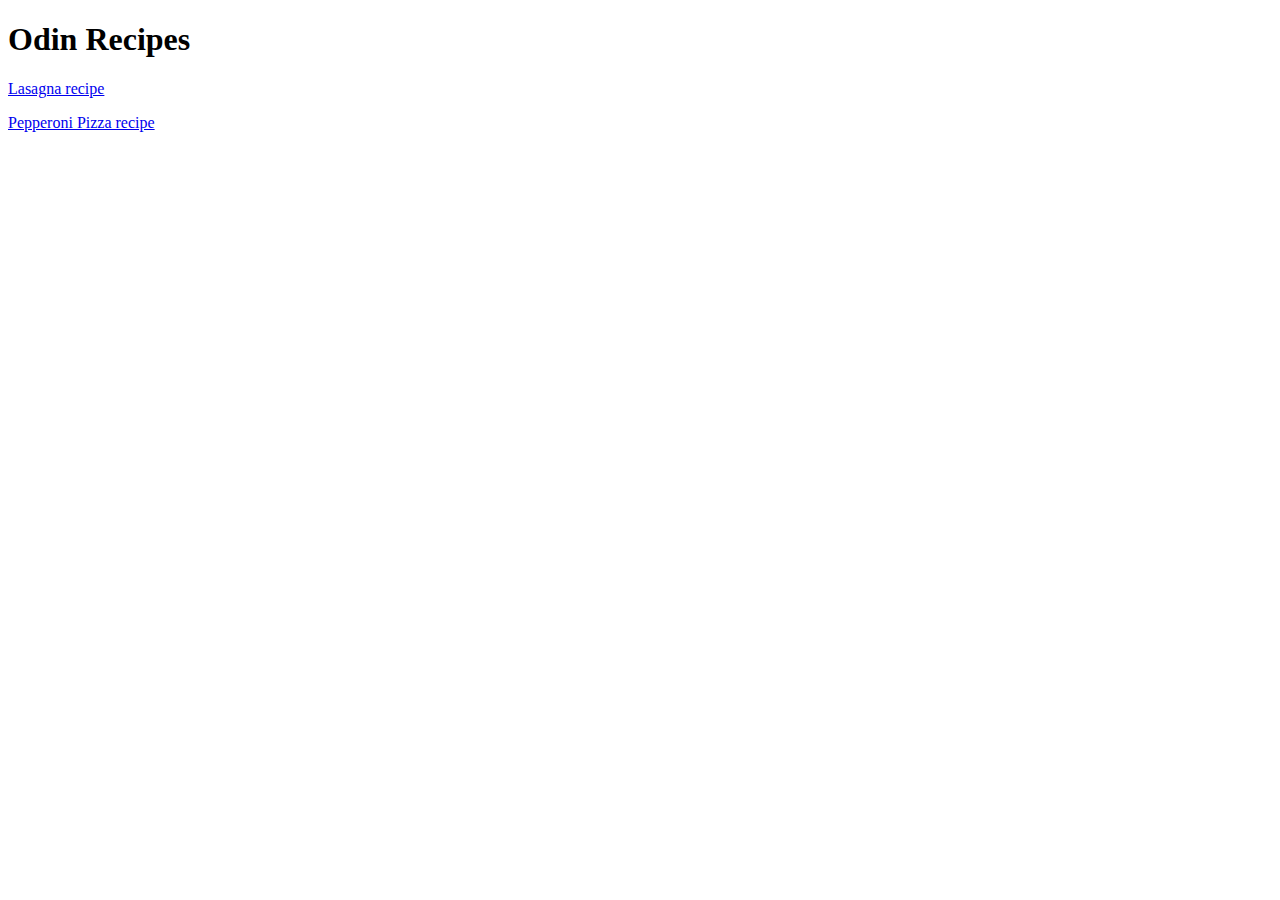
==== index.html @ e4d9c4a4 "Finished making the index,lasagna pages and began creating pizza page" ====
<!DOCTYPE html>
<html lang="en">
    <head>
        <meta charset="UTF-8">
        <title>Second Odin Proj</title>
    </head>

    <body>
        <h1>Odin Recipes</h1>
        <p><a href="./recipes/lasagna.html">Lasagna recipe</a></p>
        <p><a href="./recipes/Pepperoni_Pizza.html">Pepperoni Pizza recipe</a></p>
    </body>
</html>
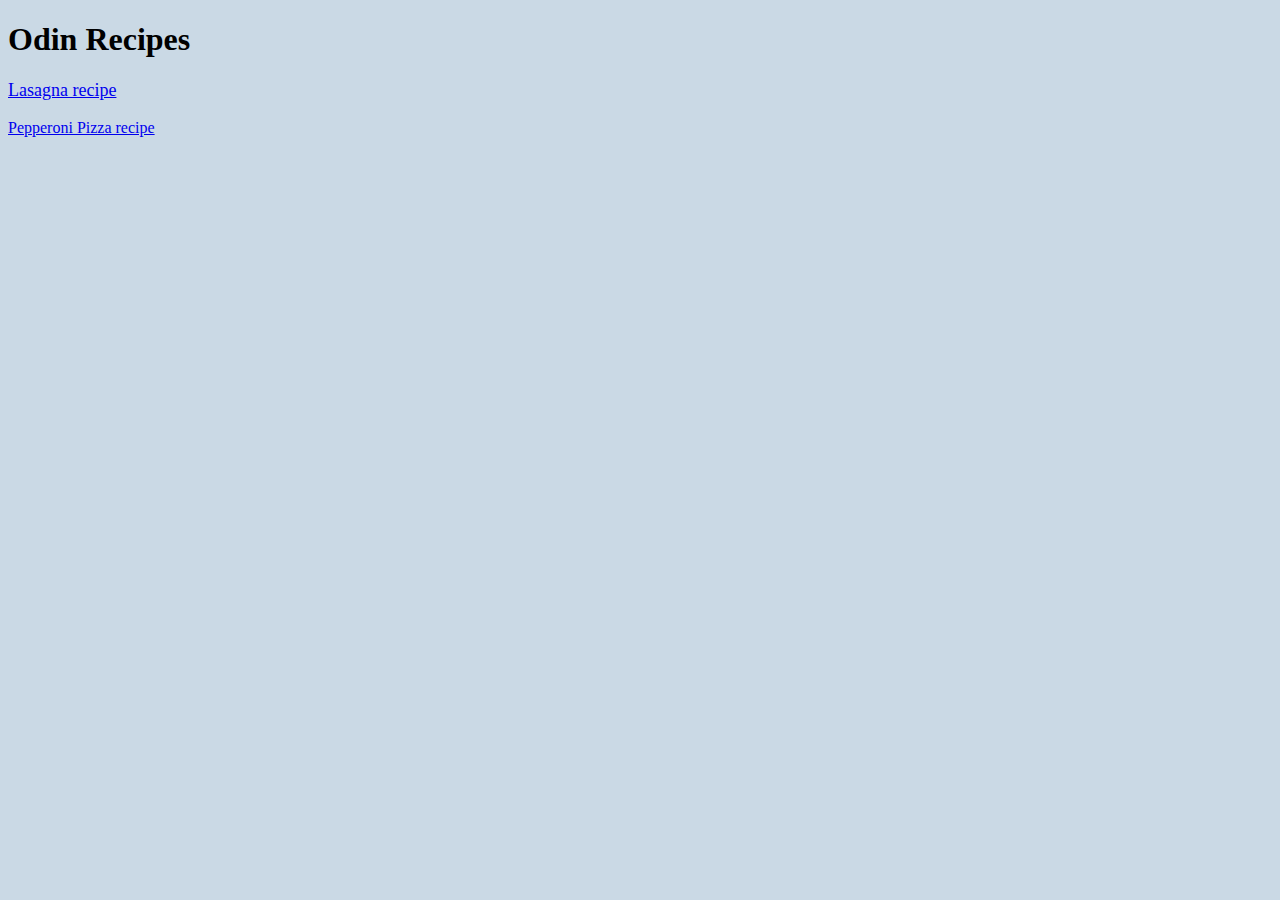
==== commit 2a26afc4: "updated index/lasagna and style.css files" ====
--- a/index.html
+++ b/index.html
@@ -3,11 +3,12 @@
     <head>
         <meta charset="UTF-8">
         <title>Second Odin Proj</title>
+        <link rel="stylesheet" href="./style.css">
     </head>
 
     <body>
         <h1>Odin Recipes</h1>
-        <p><a href="./recipes/lasagna.html">Lasagna recipe</a></p>
-        <p><a href="./recipes/Pepperoni_Pizza.html">Pepperoni Pizza recipe</a></p>
+        <p id="recipe1"><a href="./recipes/lasagna.html">Lasagna recipe</a></p>
+        <p id="recipe2"><a href="./recipes/Pepperoni_Pizza.html">Pepperoni Pizza recipe</a></p>
     </body>
 </html>--- a/style.css
+++ b/style.css
@@ -0,0 +1,10 @@
+#recipe1{
+    font-size: large;
+}
+ul{
+    color: red;
+}
+
+body{
+    background-color: rgba(178, 200, 218, 0.692);
+}